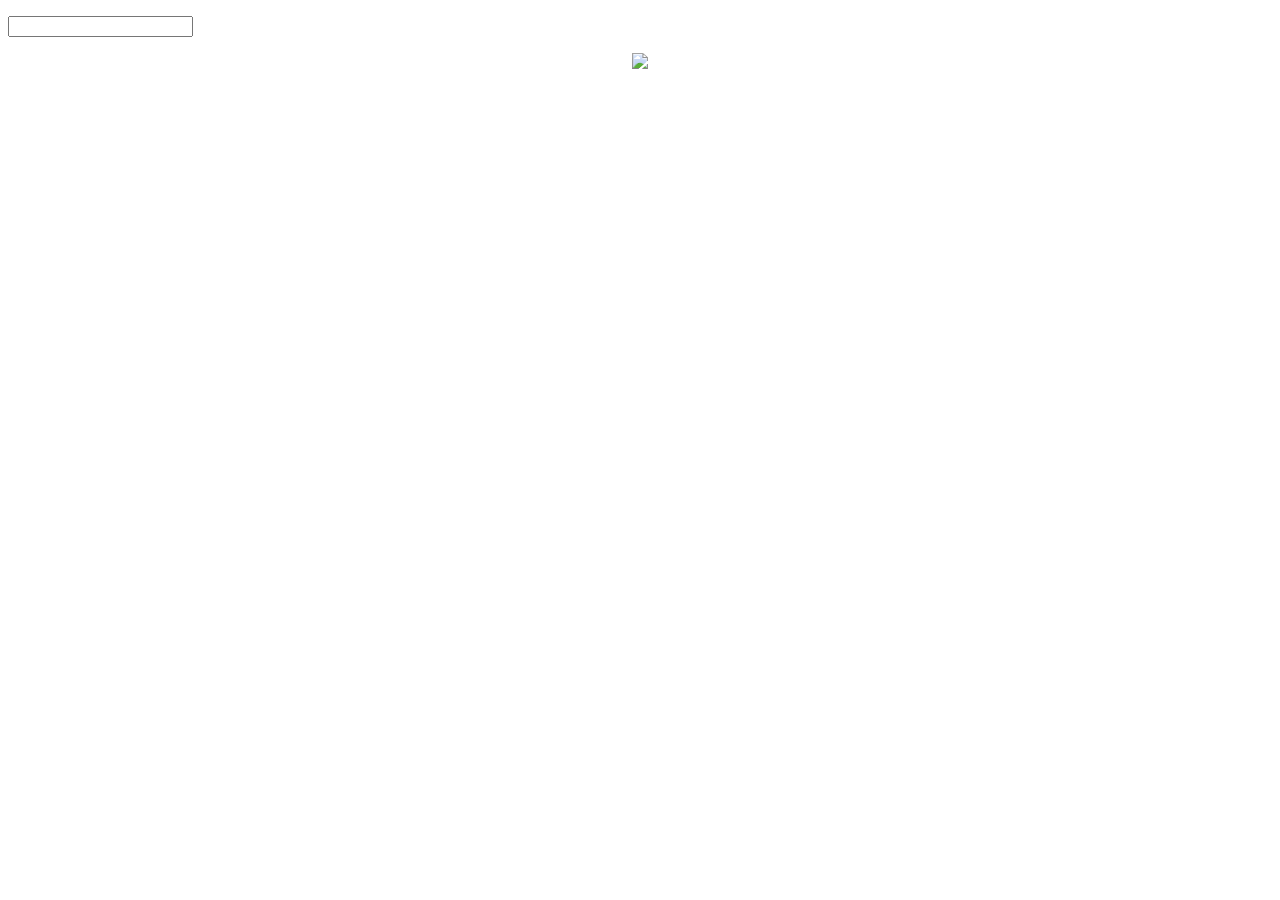
==== thebell/bellwebsite.html @ 83a63c99 "add Index and CSS file" ====
<!doctype html>
<html>
<head>
	<meta charset="UTF-8">
	<title>The Bell</title>
	<link href="../../Documents/Bellwebsite.css" rel="stylesheet" type="text/css">
</head>


<body>
<p align="right">
<div class="search">
		<input type="search">
	</div>
	</p>
	<center>
		<img class="logo" src="../../Documents/bellwebsitelogo.png" width="500">
	</center>
</body>

</html>
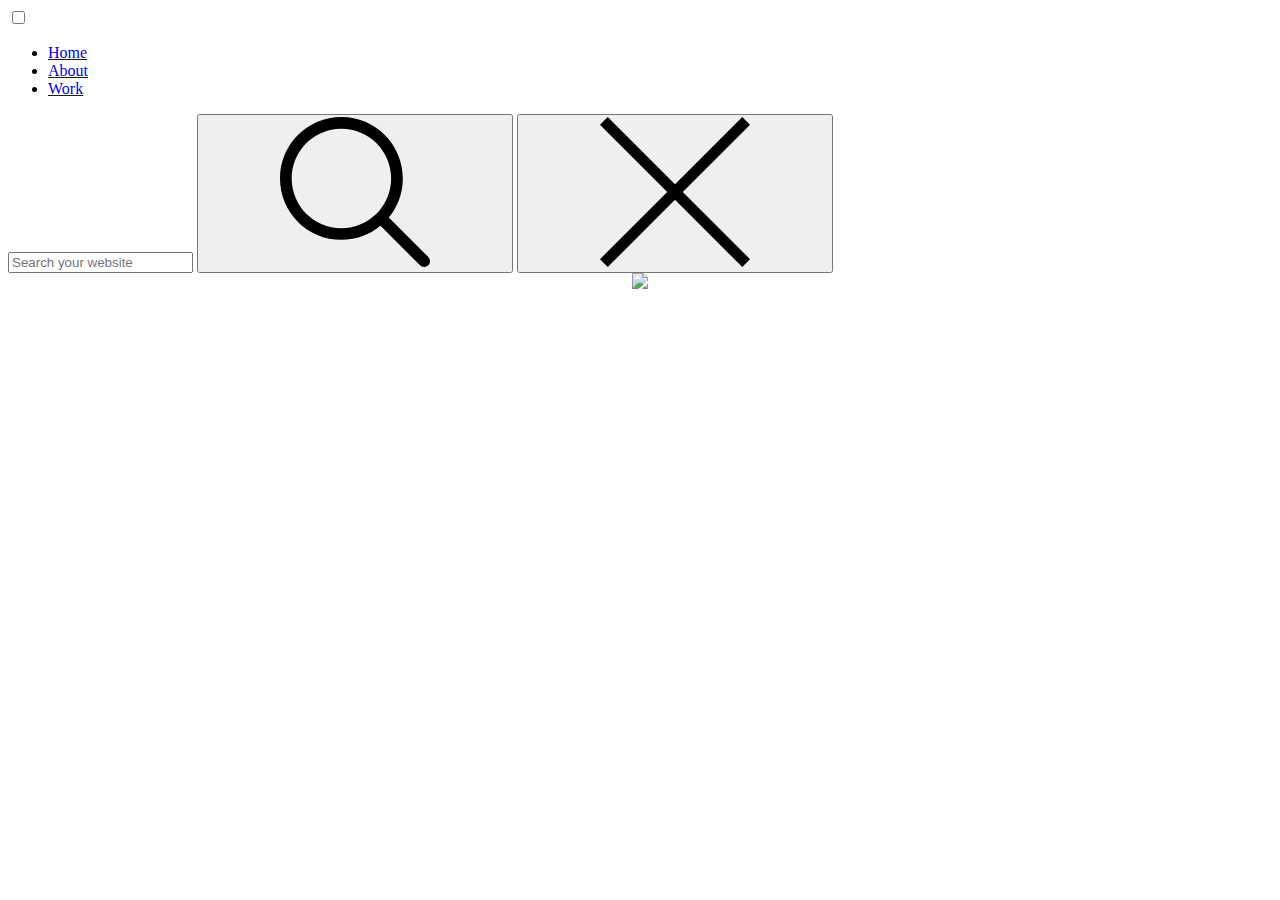
==== commit 0852493d: "add index and CSS file" ====
--- a/thebell/bellwebsite.html
+++ b/thebell/bellwebsite.html
@@ -5,17 +5,72 @@
 	<title>The Bell</title>
 	<link href="../../Documents/Bellwebsite.css" rel="stylesheet" type="text/css">
 </head>
+<body>
 
+	<!-- Sidebar -->
+	<label>
+	  <input type="checkbox">
+	  <span class="menu">
+		<span class="hamburger"></span>
+	  </span>
+	  <ul>
+		<li>
+		  <a href="#">Home</a>
+		</li>
+		<li>
+		  <a href="#">About</a>
+		</li>
+		<li>
+		  <a href="#">Work</a>
+		</li>
+	  </ul>
+	</label>
 
-<body>
-<p align="right">
-<div class="search">
-		<input type="search">
-	</div>
-	</p>
-	<center>
-		<img class="logo" src="../../Documents/bellwebsitelogo.png" width="500">
-	</center>
+	
+	<!-- Search Bar-->
+		<svg xmlns="http://www.w3.org/2000/svg" style="display:none">
+	  <symbol xmlns="http://www.w3.org/2000/svg" id="sbx-icon-search-13" viewBox="0 0 40 40">
+		<path d="M26.804 29.01c-2.832 2.34-6.465 3.746-10.426 3.746C7.333 32.756 0 25.424 0 16.378 0 7.333 7.333 0 16.378 0c9.046 0 16.378 7.333 16.378 16.378 0 3.96-1.406 7.594-3.746 10.426l10.534 10.534c.607.607.61 1.59-.004 2.202-.61.61-1.597.61-2.202.004L26.804 29.01zm-10.426.627c7.323 0 13.26-5.936 13.26-13.26 0-7.32-5.937-13.257-13.26-13.257C9.056 3.12 3.12 9.056 3.12 16.378c0 7.323 5.936 13.26 13.258 13.26z"
+		fill-rule="evenodd" />
+	  </symbol>
+	  <symbol xmlns="http://www.w3.org/2000/svg" id="sbx-icon-clear-2" viewBox="0 0 20 20">
+		<path d="M8.96 10L.52 1.562 0 1.042 1.04 0l.522.52L10 8.96 18.438.52l.52-.52L20 1.04l-.52.522L11.04 10l8.44 8.438.52.52L18.96 20l-.522-.52L10 11.04l-8.438 8.44-.52.52L0 18.96l.52-.522L8.96 10z" fill-rule="evenodd" />
+	  </symbol>
+	</svg>
+
+	<form novalidate onsubmit="return false;" class="searchbox sbx-custom">
+	  <div role="search" class="sbx-custom__wrapper">
+		<input type="search" name="search" placeholder="Search your website" autocomplete="off" required="required" class="sbx-custom__input">
+		<button type="submit" title="Submit your search query." class="sbx-custom__submit">
+		  <svg role="img" aria-label="Search">
+			<use xmlns:xlink="http://www.w3.org/1999/xlink" xlink:href="#sbx-icon-search-13"></use>
+		  </svg>
+		</button>
+		<button type="reset" title="Clear the search query." class="sbx-custom__reset">
+		  <svg role="img" aria-label="Reset">
+			<use xmlns:xlink="http://www.w3.org/1999/xlink" xlink:href="#sbx-icon-clear-2"></use>
+		  </svg>
+		</button>
+	  </div>
+	</form>
+	<script type="text/javascript">
+	  document.querySelector('.searchbox [type="reset"]').addEventListener('click', function() {  this.parentNode.querySelector('input').focus();});
+	</script>
+	
+			
+		
+		<!-- Logo-->
+		<center>
+			<img class="logo" src="../../Documents/bellwebsitelogo.png" width="500">
+		</center>
+	<!--Scrolling-->
+	<script>
+	function scrollWin() {
+		window.scrollBy(0, 100);
+	}
+	</script>
+	
+	
+	
 </body>
-
 </html>
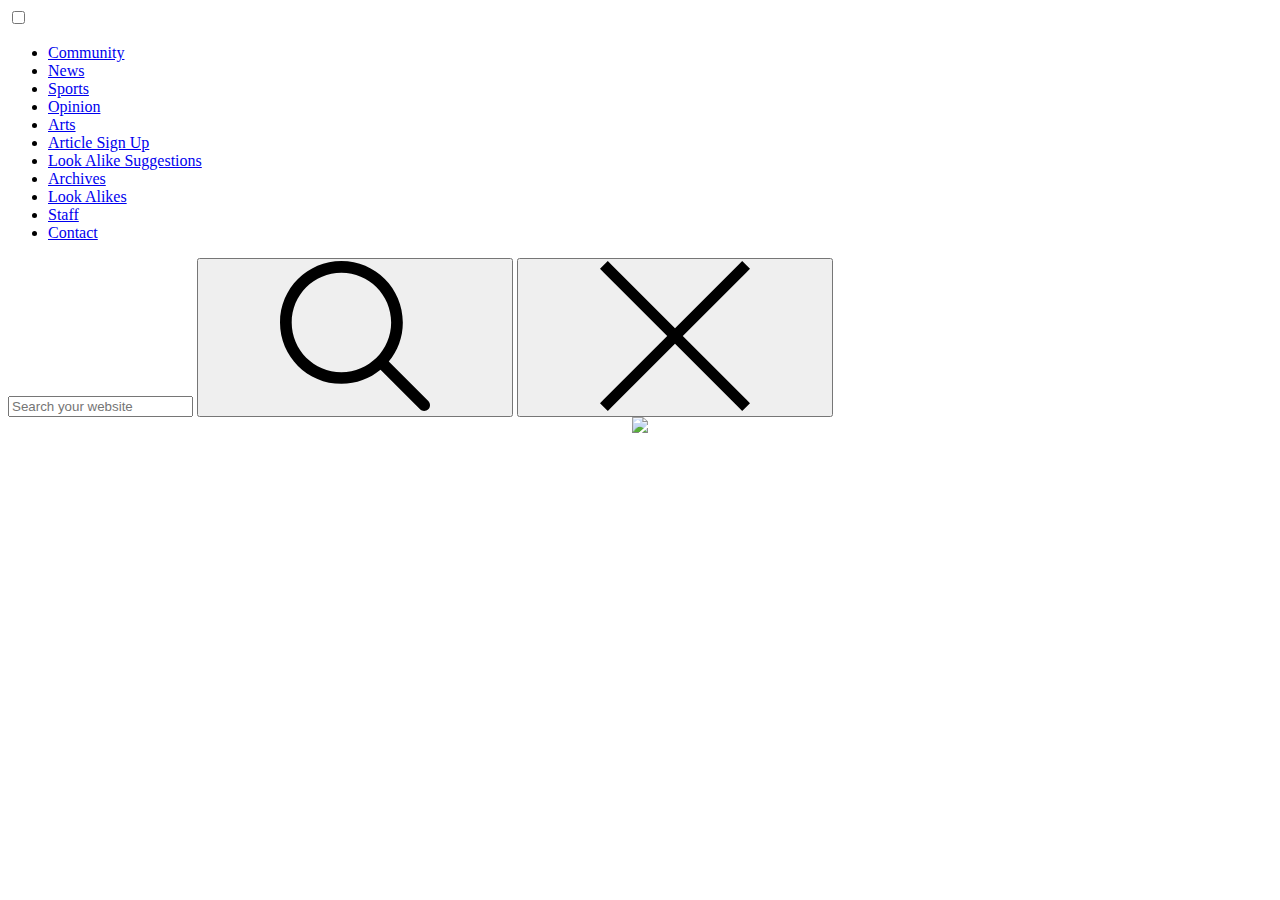
==== commit 907be216: "change items in menu and remove bullets from list" ====
--- a/thebell/bellwebsite.html
+++ b/thebell/bellwebsite.html
@@ -15,13 +15,37 @@
 	  </span>
 	  <ul>
 		<li>
-		  <a href="#">Home</a>
+		  <a href="#">Community</a>
 		</li>
 		<li>
-		  <a href="#">About</a>
+		  <a href="#">News</a>
 		</li>
 		<li>
-		  <a href="#">Work</a>
+		  <a href="#">Sports</a>
+		</li>
+  		<li>
+		  <a href="#">Opinion</a>
+		</li>
+	  	<li>
+		  <a href="#">Arts</a>
+		</li>
+	  	<li>
+		  <a href="#">Article Sign Up</a>
+		</li>
+	  	<li>
+		  <a href="#">Look Alike Suggestions</a>
+		  </li>
+		<li>
+		  <a href="#">Archives</a>
+		</li>
+		<li>
+		  <a href="#">Look Alikes</a>
+		</li>
+		<li>
+		  <a href="#">Staff</a>
+		</li>
+		<li>
+		  <a href="#">Contact</a>
 		</li>
 	  </ul>
 	</label>
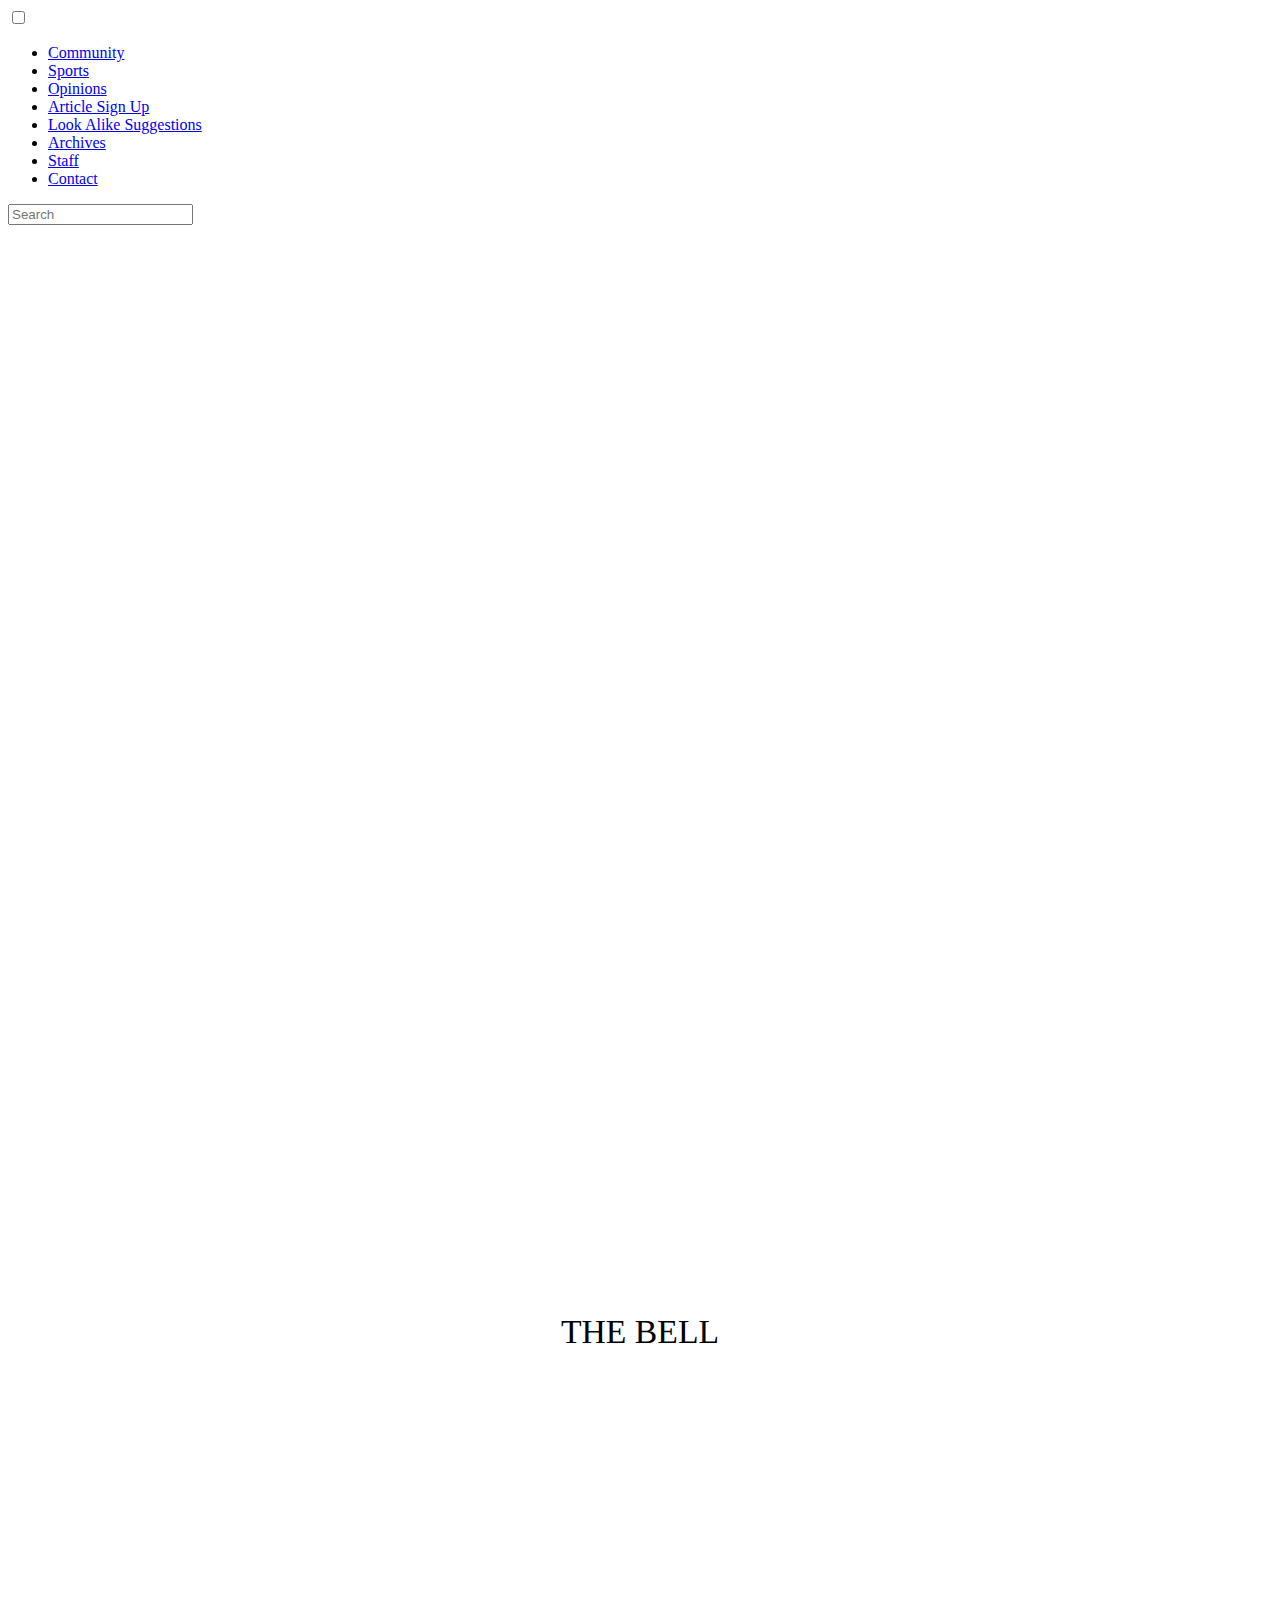
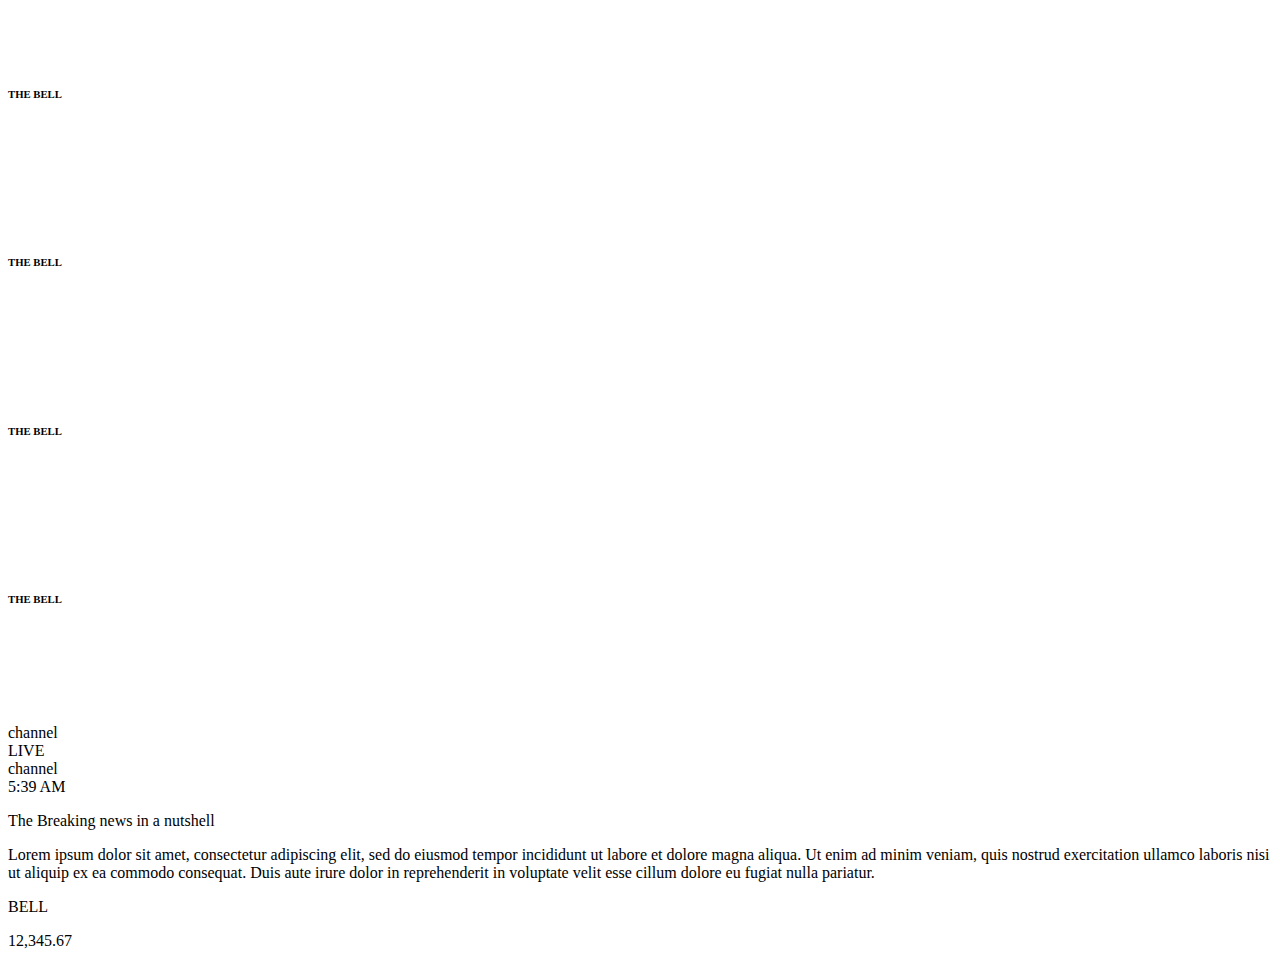
==== commit 7f1ab60d: "add features to home page and tabs in menu work" ====
--- a/thebell/bellwebsite.html
+++ b/thebell/bellwebsite.html
@@ -7,94 +7,315 @@
 </head>
 <body>
 
-	<!-- Sidebar -->
-	<label>
-	  <input type="checkbox">
-	  <span class="menu">
-		<span class="hamburger"></span>
-	  </span>
-	  <ul>
-		<li>
-		  <a href="#">Community</a>
-		</li>
-		<li>
-		  <a href="#">News</a>
-		</li>
-		<li>
-		  <a href="#">Sports</a>
-		</li>
-  		<li>
-		  <a href="#">Opinion</a>
-		</li>
-	  	<li>
-		  <a href="#">Arts</a>
-		</li>
-	  	<li>
-		  <a href="#">Article Sign Up</a>
-		</li>
-	  	<li>
-		  <a href="#">Look Alike Suggestions</a>
-		  </li>
-		<li>
-		  <a href="#">Archives</a>
-		</li>
-		<li>
-		  <a href="#">Look Alikes</a>
-		</li>
-		<li>
-		  <a href="#">Staff</a>
-		</li>
-		<li>
-		  <a href="#">Contact</a>
-		</li>
-	  </ul>
-	</label>
-
-	
-	<!-- Search Bar-->
-		<svg xmlns="http://www.w3.org/2000/svg" style="display:none">
-	  <symbol xmlns="http://www.w3.org/2000/svg" id="sbx-icon-search-13" viewBox="0 0 40 40">
-		<path d="M26.804 29.01c-2.832 2.34-6.465 3.746-10.426 3.746C7.333 32.756 0 25.424 0 16.378 0 7.333 7.333 0 16.378 0c9.046 0 16.378 7.333 16.378 16.378 0 3.96-1.406 7.594-3.746 10.426l10.534 10.534c.607.607.61 1.59-.004 2.202-.61.61-1.597.61-2.202.004L26.804 29.01zm-10.426.627c7.323 0 13.26-5.936 13.26-13.26 0-7.32-5.937-13.257-13.26-13.257C9.056 3.12 3.12 9.056 3.12 16.378c0 7.323 5.936 13.26 13.258 13.26z"
-		fill-rule="evenodd" />
-	  </symbol>
-	  <symbol xmlns="http://www.w3.org/2000/svg" id="sbx-icon-clear-2" viewBox="0 0 20 20">
-		<path d="M8.96 10L.52 1.562 0 1.042 1.04 0l.522.52L10 8.96 18.438.52l.52-.52L20 1.04l-.52.522L11.04 10l8.44 8.438.52.52L18.96 20l-.522-.52L10 11.04l-8.438 8.44-.52.52L0 18.96l.52-.522L8.96 10z" fill-rule="evenodd" />
-	  </symbol>
-	</svg>
-
-	<form novalidate onsubmit="return false;" class="searchbox sbx-custom">
-	  <div role="search" class="sbx-custom__wrapper">
-		<input type="search" name="search" placeholder="Search your website" autocomplete="off" required="required" class="sbx-custom__input">
-		<button type="submit" title="Submit your search query." class="sbx-custom__submit">
-		  <svg role="img" aria-label="Search">
-			<use xmlns:xlink="http://www.w3.org/1999/xlink" xlink:href="#sbx-icon-search-13"></use>
-		  </svg>
-		</button>
-		<button type="reset" title="Clear the search query." class="sbx-custom__reset">
-		  <svg role="img" aria-label="Reset">
-			<use xmlns:xlink="http://www.w3.org/1999/xlink" xlink:href="#sbx-icon-clear-2"></use>
-		  </svg>
-		</button>
-	  </div>
-	</form>
-	<script type="text/javascript">
-	  document.querySelector('.searchbox [type="reset"]').addEventListener('click', function() {  this.parentNode.querySelector('input').focus();});
-	</script>
-	
-			
+	<!-- Sidebar from https://codemyui.com/pure-css-fullscreen-navigation-menu/ -->
+<label>
+  <input type="checkbox">
+  <span class="menu">
+    <span class="hamburger"></span>
+  </span>
+  <ul>
+    <li>
+      <a href="community.html">Community</a>
+    </li>
+    <li>
+      <a href="sportspage.html">Sports</a>
+    </li>
+    <li>
+      <a href="opinions.html">Opinions</a>
+    </li>
+    <li>
+      <a href="signup.html">Article Sign Up</a>
+    </li>
+    <li>
+      <a href="lookalikes.html">Look Alike Suggestions</a>
+    </li>
+    <li>
+      <a href="archives.html">Archives</a>
+    </li>
+    <li>
+      <a href="staff.html">Staff</a>
+    </li>
+    <li>
+      <a href="Contactform.html">Contact</a>
+    </li>
+  </ul>
+</label>
+		<!--Searchbar -->
+		<div class="search">
+		<input type="text"  placeholder="Search"/>
+		</div>
 		
-		<!-- Logo-->
-		<center>
-			<img class="logo" src="../../Documents/bellwebsitelogo.png" width="500">
-		</center>
+
+		
+		<!-- Logo by https://tympanus.net/codrops/2015/02/16/create-animated-text-fills/-->
+		<div class="logo">
+
+		<svg viewBox="0 0 600 300" class="svg-defs">
+
+		  <!-- Symbol with text -->
+		  <symbol id="s-text">
+			<text text-anchor="middle"
+				  x="50%"
+				  y="50%"
+				  dy=".35em"
+				  class="text"
+				  >
+			  THE BELL
+			</text>    
+		  </symbol>
+
+		  <!-- Mask with text -->
+		  <mask id="m-text"
+				maskunits="userSpaceOnUse"
+				maskcontentunits="userSpaceOnUse">
+
+			<rect
+				  width="100%"
+				  height="100%"
+				  class="mask__shape">
+			</rect>
+			<use xlink:href="#s-text"
+				 class="mask__text"
+				 ></use>
+
+		  </mask>
+		</svg>
+
+		<div class="box-with-text">
+
+		  <!-- Container for video -->
+		  <div class="text-fill">
+			<video 
+				   class="video" src="../images/Bell Wesbite Test Video.mp4"
+				   autoplay loop muted
+				   ></video>
+		  </div>
+
+		  <!-- Visible SVG -->
+		  <svg viewBox="0 0 600 300"
+			   class="svg-inverted-mask">
+			<rect
+				  width="100%"
+				  height="100%"
+				  mask="url(#m-text)"
+				  class="shape--fill"/>
+			<use xlink:href="#s-text"
+				 class="text--transparent"
+				 ></use>
+		  </svg> 
+		</div>
+		</div>
+		
 	<!--Scrolling-->
 	<script>
 	function scrollWin() {
 		window.scrollBy(0, 100);
 	}
 	</script>
+		
+	<div class="main">
+  <div class="logo-area">
+    <div class="box-top">
+      <div class="cube">
+        <div class="front">
+          <!-- logo SVGs taken from Wikimedia Commons -->
+          <h6> 
+			  </br>
+          THE BELL 
+          </h6><svg version="1.1" id="svg2" xmlns:rdf="http://www.w3.org/1999/02/22-rdf-syntax-ns#" xmlns:cc="http://creativecommons.org/ns#" xmlns:dc="http://purl.org/dc/elements/1.1/" xmlns="http://www.w3.org/2000/svg" xmlns:xlink="http://www.w3.org/1999/xlink" x="0px"
+            y="0px" width="110.11px" height="90.402px" viewBox="0 0 110.11 90.402" enable-background="new 0 0 110.11 90.402" xml:space="preserve">
+<g id="layer1" transform="translate(2015.8 -227.93)">
+	<path id="path4147" fill="#FFFFFF"/>
+	<ellipse id="path4149" fill="transparent" cx="-1944.076" cy="268.201" rx="14.911" ry="14.704"/>
+	<path id="path4151" fill="#0030A0"/>
+	<path id="path4153" fill="#FFFFFF"/>
+	<path id="path4155" fill="#FFFFFF"/>
+	<path id="path4157" fill="#FFFFFF"/>
+	<path id="path4161" fill="#FFFFFF"/>
+	<path id="path4163" fill="#FFFFFF"/>
+	<lineargradient id="path4165_1_" gradientUnits="userSpaceOnUse" x1="-1986.6941" y1="318.4402" x2="-1986.6941" y2="228.2518">
+		<stop  offset="0" style="stop-color:#FFFFFF"/>
+		<stop  offset="1" style="stop-color:#FFFFFF;stop-opacity:0"/>
+	</lineargradient>
+	<path id="path4165" fill="url(#path4165_1_)"/>
 	
+		<lineargradient id="path4167_1_" gradientUnits="userSpaceOnUse" x1="-4015.781" y1="702.8973" x2="-4015.781" y2="793.033" gradientTransform="matrix(1 0 0 -1 2015.7998 1021.2301)">
+		<stop  offset="0" style="stop-color:#FFFFFF"/>
+		<stop  offset="1" style="stop-color:#FFFFFF;stop-opacity:0"/>
+	</lineargradient>
+	<path id="path4167" fill="url(#path4167_1_)"/>
+</g>
+</svg>
+
+        </div>
+        <div class="right">
+          <h6> 
+			  </br>
+          THE BELL 
+          </h6><svg version="1.1" id="svg2" xmlns:rdf="http://www.w3.org/1999/02/22-rdf-syntax-ns#" xmlns:cc="http://creativecommons.org/ns#" xmlns:dc="http://purl.org/dc/elements/1.1/" xmlns="http://www.w3.org/2000/svg" xmlns:xlink="http://www.w3.org/1999/xlink" x="0px"
+            y="0px" width="110.11px" height="90.402px" viewBox="0 0 110.11 90.402" enable-background="new 0 0 110.11 90.402" xml:space="preserve">
+<g id="layer1" transform="translate(2015.8 -227.93)">
+  <path id="path4147" fill="#FFFFFF"
+	<ellipse id="path4149" fill="transparent" cx="-1944.076" cy="268.201" rx="14.911" ry="14.704"/>
+	<path id="path4151" fill="#0030A0" />
+	<path id="path4153" fill="#FFFFFF" />
+  <path id="path4155" fill="#FFFFFF" />
+	<path id="path4157" fill="#FFFFFF" />
+	<path id="path4161" fill="#FFFFFF"/>
+	<path id="path4163" fill="#FFFFFF"/>
+	<linearGradient id="path4165_1_" gradientUnits="userSpaceOnUse" x1="-1986.6941" y1="318.4402" x2="-1986.6941" y2="228.2518">
+		<stop  offset="0" style="stop-color:#FFFFFF"/>
+		<stop  offset="1" style="stop-color:#FFFFFF;stop-opacity:0"/>
+	</linearGradient>
+	<path id="path4165" fill="url(#path4165_1_)"/>
 	
+		<linearGradient id="path4167_1_" gradientUnits="userSpaceOnUse" x1="-4015.781" y1="702.8973" x2="-4015.781" y2="793.033" gradientTransform="matrix(1 0 0 -1 2015.7998 1021.2301)">
+		<stop  offset="0" style="stop-color:#FFFFFF"/>
+		<stop  offset="1" style="stop-color:#FFFFFF;stop-opacity:0"/>
+	</linearGradient>
+	<path id="path4167" fill="url(#path4167_1_)" d="M-2015.663,318.332l31.392-90.135h-12.842l-18.576,88.601v1.535L-2015.663,318.332
+		z"/>
+</g>
+</svg>
+        </div>
+        <div class="back">
+          <h6> 
+			  </br>
+          THE BELL 
+          </h6><svg version="1.1" id="svg2" xmlns:rdf="http://www.w3.org/1999/02/22-rdf-syntax-ns#" xmlns:cc="http://creativecommons.org/ns#" xmlns:dc="http://purl.org/dc/elements/1.1/" xmlns="http://www.w3.org/2000/svg" xmlns:xlink="http://www.w3.org/1999/xlink" x="0px"
+            y="0px" width="110.11px" height="90.402px" viewBox="0 0 110.11 90.402" enable-background="new 0 0 110.11 90.402" xml:space="preserve">
+<g id="layer1" transform="translate(2015.8 -227.93)">
+	<path id="path4147" fill="transparent" d="M-1977.275,253.557h18.07l0.621,7.908h-10.184v3.885h8.276v7.839h-8.368v9.403h-8.483
+		v-29.035H-1977.275z"/>
+	<path id="path4151" fill="#0030A0"/>
+	<path id="path4153" fill="#FFFFFF"/>
+	<path id="path4155" fill="#FFFFFF" d="M-1998.294,313.981v-26.399h7.705l7.998,13.33v-13.362h6.632v26.432h-6.496l-9.044-15.15
+		l-0.033,15.15H-1998.294L-1998.294,313.981z"/>
+	<path id="path4157" fill="#FFFFFF"/>
+	<path id="path4161" fill="#FFFFFF" d="M-1926.179,306.188l6.282-1.409c0.673,1.557,1.246,3.182,4.188,3.16
+		c2.126,0.118,2.661-0.608,2.78-1.446c0.257-1.808-1.619-2.283-3.236-2.741c-2.625-0.744-5.03-1.47-6.739-3.008
+		c-1.361-1.225-2.705-2.589-2.094-7.158c0.83-3.568,3.062-6.251,7.767-6.815c7.023-0.841,9.73,2.824,11.003,6.549l-5.864,1.866
+		c-0.798-1.19-1.563-2.682-3.35-2.704c-2.22-0.027-2.667,1.324-2.741,1.942c-0.114,0.953,0.902,1.633,2.208,1.903
+		c3.167,0.656,4.453,1.29,5.758,1.773c2.118,0.785,3.497,2.217,4.059,4.045c1.348,4.388-0.32,8.494-3.53,10.477
+		c-2.444,1.51-5.435,2.269-10.094,0.989C-1922.878,312.763-1925.351,310.173-1926.179,306.188L-1926.179,306.188z"/>
+	<path id="path4163" fill="#FFFFFF" d="M-1955.874,287.458h6.815l3.274,15.61l3.084-15.648h5.749l3.236,15.419l3.274-15.382h5.521
+		l-6.244,26.576h-6.091l-3.123-15.153l-3.046,15.039h-6.244L-1955.874,287.458z"/>
+	<lineargradient id="path4165_1_" gradientUnits="userSpaceOnUse" x1="-1986.6941" y1="318.4402" x2="-1986.6941" y2="228.2518">
+		<stop  offset="0" style="stop-color:#FFFFFF"/>
+		<stop  offset="1" style="stop-color:#FFFFFF;stop-opacity:0"/>
+	</lineargradient>
+	<path id="path4165" fill="url(#path4165_1_)" d="M-2014.989,318.387l15.614-24.661v-7.215h4.523l16.584-26.168v-7.915h5.169
+		l15.184-24.176h-14.43l-43.129,90.188h0.485V318.387z"/>
 	
+		<lineargradient id="path4167_1_" gradientUnits="userSpaceOnUse" x1="-4015.781" y1="702.8973" x2="-4015.781" y2="793.033" gradientTransform="matrix(1 0 0 -1 2015.7998 1021.2301)">
+		<stop  offset="0" style="stop-color:#FFFFFF"/>
+		<stop  offset="1" style="stop-color:#FFFFFF;stop-opacity:0"/>
+	</lineargradient>
+	<path id="path4167" fill="url(#path4167_1_)" d="M-2015.663,318.332l31.392-90.135h-12.842l-18.576,88.601v1.535L-2015.663,318.332
+		z"/>
+</g>
+</svg>
+        </div>
+        <div class='left'>
+          <h6> 
+			  </br>
+          THE BELL 
+          </h6><svg version="1.1" id="svg2" xmlns:rdf="http://www.w3.org/1999/02/22-rdf-syntax-ns#" xmlns:cc="http://creativecommons.org/ns#" xmlns:dc="http://purl.org/dc/elements/1.1/" xmlns="http://www.w3.org/2000/svg" xmlns:xlink="http://www.w3.org/1999/xlink" x="0px"
+            y="0px" width="110.11px" height="90.402px" viewBox="0 0 110.11 90.402" enable-background="new 0 0 110.11 90.402" xml:space="preserve">
+<g id="layer1" transform="translate(2015.8 -227.93)">
+	<path id="path4147" fill="#FFFFFF"/>
+	<ellipse id="path4149" fill="transparent" cx="-1944.076" cy="268.201" rx="14.911" ry="14.704"/>
+	<path id="path4151" fill="#0030A0" />
+	<path id="path4153" fill="#FFFFFF"/>
+	<path id="path4155" fill="#FFFFFF"/>
+	<path id="path4157" fill="#FFFFFF"/>
+	<path id="path4161" fill="#FFFFFF"/>
+	<path id="path4163" fill="#FFFFFF"/>
+	<linearGradient id="path4165_1_" gradientUnits="userSpaceOnUse" x1="-1986.6941" y1="318.4402" x2="-1986.6941" y2="228.2518">
+		<stop  offset="0" style="stop-color:#FFFFFF"/>
+		<stop  offset="1" style="stop-color:#FFFFFF;stop-opacity:0"/>
+	</linearGradient>
+	<path id="path4165" fill="url(#path4165_1_)"/>
+	
+		<linearGradient id="path4167_1_" gradientUnits="userSpaceOnUse" x1="-4015.781" y1="702.8973" x2="-4015.781" y2="793.033" gradientTransform="matrix(1 0 0 -1 2015.7998 1021.2301)">
+		<stop  offset="0" style="stop-color:#FFFFFF"/>
+		<stop  offset="1" style="stop-color:#FFFFFF;stop-opacity:0"/>
+	</linearGradient>
+	<path id="path4167" fill="url(#path4167_1_)"/>
+</g>
+</svg>
+        </div>
+      </div>
+    </div>
+    <div class='box-bttm'>
+      <div class='cube'>
+        <div class='front'>
+          channel
+        </div>
+        <div class='right'>
+          LIVE
+        </div>
+        <div class='back'>
+          channel
+        </div>
+        <div class='left'>
+          <div class="time">
+            <span class="hm"></span>
+            <span class="ampm"></span>
+          </div>
+        </div>
+      </div>
+    </div>
+  </div>
+  <div class='cur-event'>
+    <div class='top'></div>
+    <div class='glow'></div>
+    <div class='bttm'></div>
+    <p>The Breaking news in a nutshell</p>
+  </div>
+</div>
+<div class='ticker'>
+  <p class='ticker-txt'>Lorem ipsum dolor sit amet, consectetur adipiscing elit, sed do eiusmod tempor incididunt ut labore et dolore magna aliqua. Ut enim ad minim veniam, quis nostrud exercitation ullamco laboris nisi ut aliquip ex ea commodo consequat. Duis aute irure dolor in reprehenderit in voluptate velit esse cillum dolore eu fugiat nulla pariatur.</p>
+  <div class='stock-info'>
+    <div class='stock-symbol'>
+      <!-- A fictitious stock symbol for CodePen since I’m not aware of a real one -->
+      <p>BELL</p>
+    </div>
+    <span>12,345.67</span>
+  </div>
+</div>
+<div class='bottom'></div>
+<script>
+/* JavaScript for the clock only */
+
+function updateTime() {
+  var dateInfo = new Date();
+
+  // get computer time
+  var hr,
+    _min = (dateInfo.getMinutes() < 10) ? "0" + dateInfo.getMinutes() : dateInfo.getMinutes(),
+    ampm = (dateInfo.getHours() > 12) ? "PM" : "AM";
+
+  if (dateInfo.getHours() == 0) {
+    hr = 12;
+  } else if (dateInfo.getHours() > 12) {
+    hr = dateInfo.getHours() - 12;
+  } else {
+    hr = dateInfo.getHours();
+  }
+
+  var currentTime = hr + ":" + _min;
+
+  // print time
+  document.querySelector(".hm").innerHTML = currentTime;
+  document.querySelector(".ampm").innerHTML = ampm;
+};
+
+// print time and date once, then update them every second
+updateTime();
+setInterval(function() {
+  updateTime()
+}, 1000);
+</script>
 </body>
 </html>
